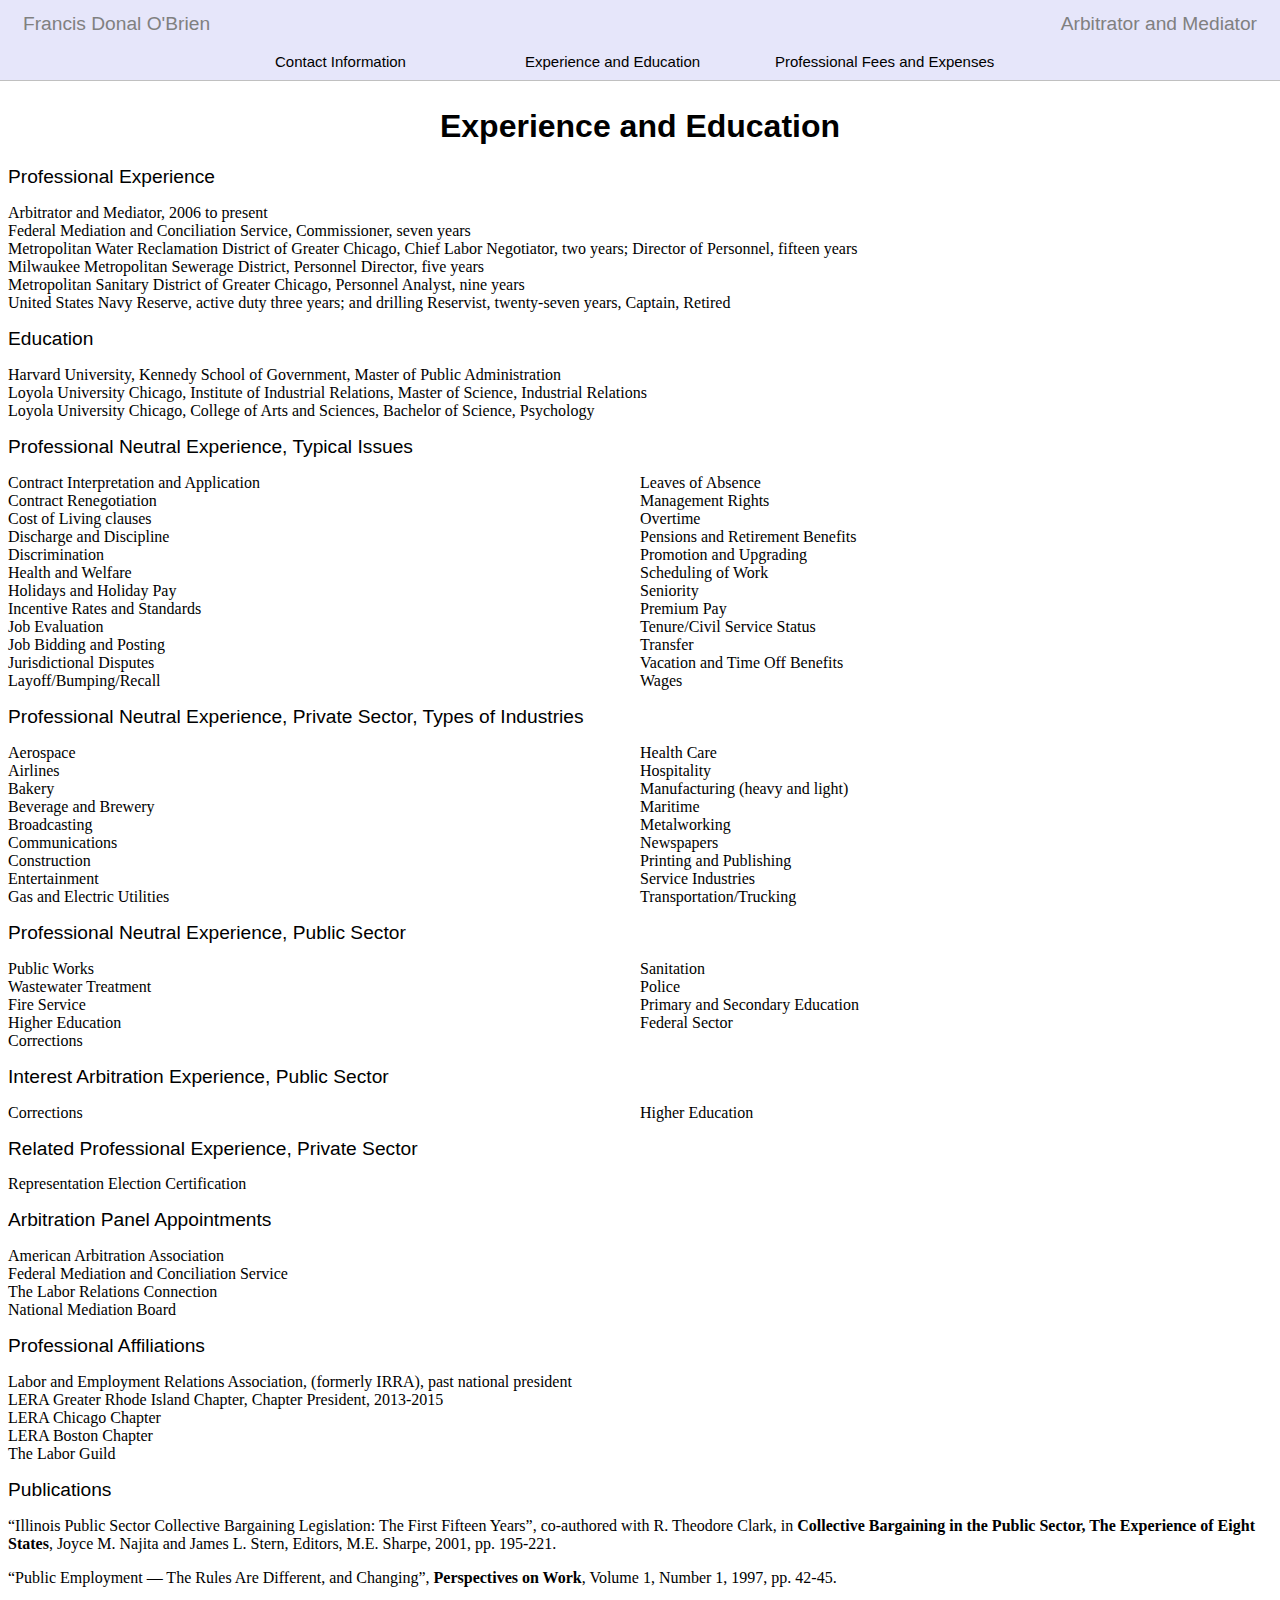
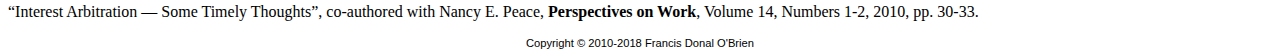
==== ExperienceAndEducation.html @ ee79469a "Initial commit" ====
<?xml version="1.0" encoding="utf-8"?>
<!DOCTYPE html PUBLIC "-//W3C//DTD XHTML 1.0 Strict//EN"
"http://www.w3.org/TR/xhtml1/DTD/xhtml1-strict.dtd">
<!-- Copyright 2010-2018 Francis Donal O'Brien -->
<html xmlns="http://www.w3.org/1999/xhtml" xml:lang="en" lang="en-US">
 <head>
  <title>Francis Donal O'Brien, Arbitrator and Mediator</title>
  <link type="text/css" rel="stylesheet" href="base.css"/>

  <!--[if IE]>
   <style type="text/css">
    .menusdiv {
      zoom:1;
    }

    .menusdiv ul {
      zoom:1
    }

    .menusdiv a {
      zoom:1;
    }
   </style>
  <![endif]-->

 </head>
<body>

<div id="pageheader">
 <div id="pageheaderbody">
  <table width="100%">
   <tr>
    <td id="headername">Francis Donal O'Brien</td>
    <td id="headertitle">Arbitrator and Mediator</td>
   </tr>
  </table>
 </div>
</div>

<div id="mainmenu">
 <table border="0" width="100%" cellspacing="0" cellpadding="0">
 <tr><td align="center">
 <table border="0" width="760px" cellspacing="0" cellpadding="0">
  <tr>
   <td valign="top" align="center">
    <div class="menusdiv">
    <ul id="menuslist">

     <li style="width:250px;top:0px;"><a href="index.html">Contact Information</a></li>

     <li style="width:250px;top:0px;"><a href="ExperienceAndEducation.html">Experience and Education</a></li>

     <li style="width:250px;top:0px;"><a href="Fees.html">Professional Fees and Expenses</a></li>

    </ul>
    </div>
   </td>

  </tr>
 </table>
 </td></tr>
 </table>
</div>

<div id="subpagebody">
<h1 id="subpagetitle">Experience and Education</h1>
<h2>Professional Experience</h2>
<table border="0" width="100%" cellspacing="0" cellpadding="0">
<tr><td>Arbitrator and Mediator, 2006 to present</td></tr>
<tr><td>Federal Mediation and Conciliation Service, Commissioner, seven years</td></tr>
<tr><td>Metropolitan Water Reclamation District of Greater Chicago, Chief Labor Negotiator, two years;
    Director of Personnel, fifteen years</td></tr>
<tr><td>Milwaukee Metropolitan Sewerage District, Personnel Director, five years</td></tr>
<tr><td>Metropolitan Sanitary District of Greater Chicago, Personnel Analyst, nine years</td></tr>
<tr><td>United States Navy Reserve, active duty three years; and drilling Reservist,
    twenty-seven years, Captain, Retired</td></tr>
</table>

<h2>Education</h2>
<table border="0" width="100%" cellspacing="0" cellpadding="0">
<tr><td>Harvard University, Kennedy School of Government, Master of Public Administration</td></tr>
<tr><td>Loyola University Chicago, Institute of Industrial Relations, Master of Science, Industrial Relations</td></tr>
<tr><td>Loyola University Chicago, College of Arts and Sciences, Bachelor of Science, Psychology</td></tr>
</table>

<h2>Professional Neutral Experience, Typical Issues</h2>
<table border="0" width="100%" cellspacing="0" cellpadding="0">
<col width="50%"/><col width="50%"/>
<tr><td>Contract Interpretation and Application</td> <td>Leaves of Absence</td></tr>
<tr><td>Contract Renegotiation</td>                  <td>Management Rights</td></tr>
<tr><td>Cost of Living clauses</td>                  <td>Overtime</td></tr>
<tr><td>Discharge and Discipline</td>                <td>Pensions and Retirement Benefits</td></tr>
<tr><td>Discrimination</td>                          <td>Promotion and Upgrading</td></tr>
<tr><td>Health and Welfare</td>                      <td>Scheduling of Work</td></tr>
<tr><td>Holidays and Holiday Pay</td>                <td>Seniority</td></tr>
<tr><td>Incentive Rates and Standards</td>           <td>Premium Pay</td></tr>
<tr><td>Job Evaluation</td>                          <td>Tenure/Civil Service Status</td></tr>
<tr><td>Job Bidding and Posting</td>                 <td>Transfer</td></tr>
<tr><td>Jurisdictional Disputes</td>                 <td>Vacation and Time Off Benefits</td></tr>
<tr><td>Layoff/Bumping/Recall</td>                   <td>Wages</td></tr>
</table>

<h2>Professional Neutral Experience, Private Sector, Types of Industries</h2>
<table border="0" width="100%" cellspacing="0" cellpadding="0">
<col width="50%"/><col width="50%"/>
<tr><td>Aerospace</td>                  <td>Health Care</td></tr>
<tr><td>Airlines</td>                   <td>Hospitality</td></tr>
<tr><td>Bakery</td>                     <td>Manufacturing (heavy and light)</td></tr>
<tr><td>Beverage and Brewery</td>       <td>Maritime</td></tr>
<tr><td>Broadcasting</td>               <td>Metalworking</td></tr>
<tr><td>Communications</td>             <td>Newspapers</td></tr>
<tr><td>Construction</td>               <td>Printing and Publishing</td></tr>
<tr><td>Entertainment</td>              <td>Service Industries</td></tr>
<tr><td>Gas and Electric Utilities</td> <td>Transportation/Trucking</td></tr>
</table>

<h2>Professional Neutral Experience, Public Sector</h2>
<table border="0" width="100%" cellspacing="0" cellpadding="0">
<col width="50%"/><col width="50%"/>
<tr><td>Public Works</td>         <td>Sanitation</td></tr>
<tr><td>Wastewater Treatment</td> <td>Police</td></tr>
<tr><td>Fire Service</td>         <td>Primary and Secondary Education</td></tr>
<tr><td>Higher Education</td>     <td>Federal Sector</td></tr>
<tr><td>Corrections</td>          <td></td></tr>
</table>


<h2>Interest Arbitration Experience, Public Sector</h2>
<table border="0" width="100%" cellspacing="0" cellpadding="0">
<col width="50%"/><col width="50%"/>
<tr><td>Corrections</td> <td>Higher Education</td></tr>
</table>


<h2>Related Professional Experience, Private Sector</h2>
<table border="0" width="100%" cellspacing="0" cellpadding="0">
<tr><td>Representation Election Certification</td></tr>
</table>


<h2>Arbitration Panel Appointments</h2>
<table border="0" width="100%" cellspacing="0" cellpadding="0">
<tr><td>American Arbitration Association</td></tr>
<tr><td>Federal Mediation and Conciliation Service</td></tr>
<tr><td>The Labor Relations Connection</td></tr>
<tr><td>National Mediation Board</td></tr>
</table>


<h2>Professional Affiliations</h2>
<table border="0" width="100%" cellspacing="0" cellpadding="0">
<tr><td>Labor and Employment Relations Association, (formerly IRRA), past national president</td></tr>
<tr><td>LERA Greater Rhode Island Chapter, Chapter President, 2013-2015</td></tr>
<tr><td>LERA Chicago Chapter</td></tr>
<tr><td>LERA Boston Chapter</td></tr>
<tr><td>The Labor Guild</td></tr>
</table>

<h2>Publications</h2>
<p>&ldquo;Illinois Public Sector Collective Bargaining Legislation: The First Fifteen Years&rdquo;,
    co-authored with R. Theodore Clark, in
    <b>Collective Bargaining in the Public Sector, The Experience of Eight States</b>,
    Joyce M. Najita and James L. Stern, Editors, M.E. Sharpe, 2001, pp. 195-221.</p>

<p>&ldquo;Public Employment &mdash; The Rules Are Different, and Changing&rdquo;,
    <b>Perspectives on Work</b>, Volume 1, Number 1, 1997, pp. 42-45.</p>

<p>&ldquo;Interest Arbitration &mdash; Some Timely Thoughts&rdquo;, co-authored with Nancy E. Peace,
   <b>Perspectives on Work</b>, Volume 14, Numbers 1-2, 2010, pp. 30-33.</p>

 <div id="copyrightnotice">
 <p>Copyright &copy; 2010-2018 Francis Donal O'Brien</p>
 </div>
</div>

</body>
</html>
---- base.css ----
/* Copyright 2010-2018 Francis Donal O'Brien */

body {
  background: white;
  color: black;
}

td#arbitrator {
  height: 75px;
  text-align: center;
}

td#emailme {
  text-align: center;
  font-size: 5%;
}

td#emailme a {
  color: transparent;
}

td#title {
  font-family: Arial, sans-serif;
  font-weight: normal;
  font-size: 200%;
}

td#subtitle {
  font-family: Arial, sans-serif;
  font-weight: normal;
  font-size: 120%;
}

td#headername {
  font-family: Arial, sans-serif;
  font-size: 120%;
  text-align: left;
  color: gray;
}

td#headertitle {
  font-family: Arial, sans-serif;
  font-size: 120%;
  text-align: right;
  color: gray;
}

h1 {
  font-family: Arial, sans-serif;
  font-weight: bold;
  font-size: 200%;
  margin-top: 0px;
}

h1#nametitle {
  text-align: center;
}

h1#subpagetitle {
  text-align: center;
}

h2 {
  font-family: Arial, sans-serif;
  font-weight: normal;
  font-size: 120%;
}

h2#subtitle {
  text-align: center;
}

h3 {
  font-family: Arial, sans-serif;
  font-weight: normal;
  font-size: 100%;
}

h3#date {
  text-align: center;
}

div#pageheader {
  position: absolute;
  background: rgb(230,230,250);
  top: 0px;
  left: 0px;
  right: 0px;
  height: 80px;
  border-bottom: 1px solid silver;
}

div#pageheaderbody {
  position: absolute;
  top: 10px;
  left: 20px;
  right: 20px;
}

div#mainmenu {
  position: absolute;
  top: 51px;
  left: 0px;
  right: 0px;
  z-index:1;
}

div#mainpagebody {
  background: white;
  position: relative;
  top: 81px;
  left: 0px;
  right: 0px;
  color: black;
}

div#copyrightnotice {
  background: white;
  text-align: center;
  clear: both;
  color: black;
  font-family: Arial, sans-serif;
  font-weight: normal;
  font-size: 70%;
}

div#mainpagetext {
  background: white;
  color: black;
}

div#mainpagepic {
  background: white;
  top: 20px;
  right: 20px;
}

div#subpagebody {
  background: white;
  position: relative;
  top: 100px;
  left: 0px;
  right: 0px;
  color: black;
}

div#awardspagetext {
  background: white;
  position: absolute;
  top: 20px;
  left: 0px;
  right: 0px;
  color: black;
  margin-left: 20px;
}

/* Sub Container */
ul#menuslist li ul {
  background-color: rgb(230,230,250);
  border-style: solid;
  border-color: silver;
  border-width: 0px 1px 1px 1px;
  padding: 5px;
  padding-top: 10px;
  margin: 0px 0px 0px 0px;
}

/* Main Items */
ul#menuslist li a {
  color: black;
  text-align: left;
  font-family: Arial, sans-serif;
  font-size: 15px;
  font-weight: normal;
  text-decoration: none;
  border-style: none;
  border-color: #ffffff;
  border-width: 1px 1px 0px 1px;
  padding: 2px 0px 0px 15px;
  text-align: left;
  height: 18px;
}

/* Underline menu items when hovering. */
ul#menuslist li:hover>a {
  text-decoration: underline;
}

ul#menuslist ul a {
  color: black;  /* Colour of text in drop down menus */
  text-align: left;
  font-size: 12px;
  font-weight: normal;
  text-decoration: none;
  border-style: none;
  border-color: #000000;
  border-width: 1px;
  padding: 2px 0px 2px 10px;
}

.menusdiv ul, .menusdiv li, .menusdiv div, .menusdiv span, .menusdiv a {
  text-align: left;
  vertical-align: top;
  padding: 0px;
  margin: 0;
  list-style: none outside none;
  border-style: none;
  background-image: none;
  clear: none;
  float: none;
  display: block;
  position: static;
  overflow: visible;
  line-height: normal;
}

/* Make drop down menu appear below the heading */
.menusdiv .menudropdown {
  position: relative;
}

/* Make the menus invisible by default. */
.menusdiv .menudropdowncontents {
  position: absolute;
  visibility: hidden;
}

/* Make main menus appear side-by-side, rather than vertically. */
.menusdiv li {
  list-style: none;
  font-size: 1px;    /* Vertical space between menu items */
  float: left;
}

/* Make the menu items stack vertically */
.menusdiv ul ul li {
  width: 100%;
  float: none;
}

/* Hovering over the menu heading makes menu visible. */
.menusdiv ul li:hover .menudropdowncontents {
  visibility: visible;
}

/* Hovering over menu item makes sub-menu visible. */
.menusdiv ul ul li:hover .menudropdowncontents {
  visibility: visible;
}

/* Hovering over different menu item makes sub-menu invisible. */
.menusdiv li:hover ul .menudropdowncontents {
  visibility: hidden;
}
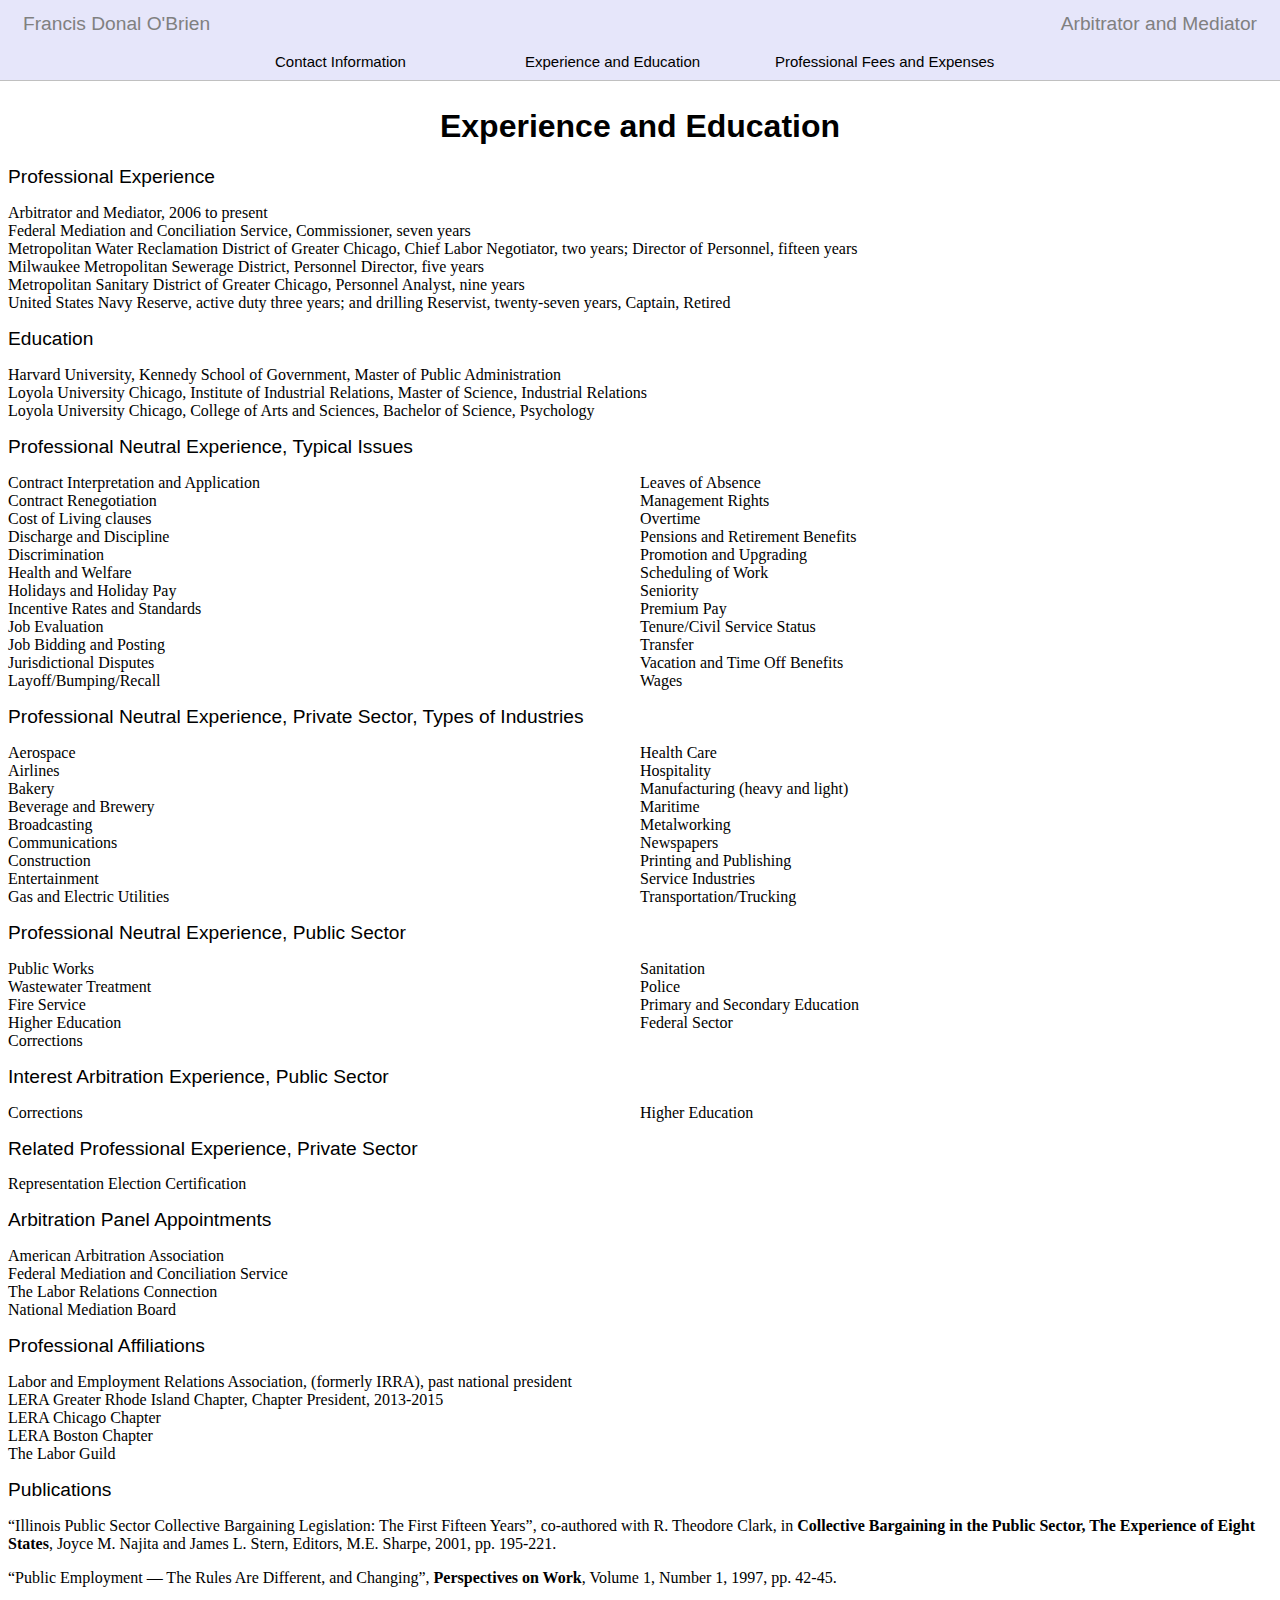
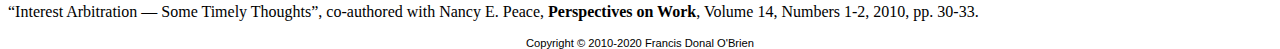
==== commit 97fc0f7b: "Update fees and copyright." ====
--- a/ExperienceAndEducation.html
+++ b/ExperienceAndEducation.html
@@ -1,7 +1,7 @@
 <?xml version="1.0" encoding="utf-8"?>
 <!DOCTYPE html PUBLIC "-//W3C//DTD XHTML 1.0 Strict//EN"
 "http://www.w3.org/TR/xhtml1/DTD/xhtml1-strict.dtd">
-<!-- Copyright 2010-2018 Francis Donal O'Brien -->
+<!-- Copyright 2010-2020 Francis Donal O'Brien -->
 <html xmlns="http://www.w3.org/1999/xhtml" xml:lang="en" lang="en-US">
  <head>
   <title>Francis Donal O'Brien, Arbitrator and Mediator</title>
@@ -169,7 +169,7 @@
    <b>Perspectives on Work</b>, Volume 14, Numbers 1-2, 2010, pp. 30-33.</p>
 
  <div id="copyrightnotice">
- <p>Copyright &copy; 2010-2018 Francis Donal O'Brien</p>
+ <p>Copyright &copy; 2010-2020 Francis Donal O'Brien</p>
  </div>
 </div>
 
--- a/base.css
+++ b/base.css
@@ -1,4 +1,4 @@
-/* Copyright 2010-2018 Francis Donal O'Brien */
+/* Copyright 2010-2020 Francis Donal O'Brien */
 
 body {
   background: white;
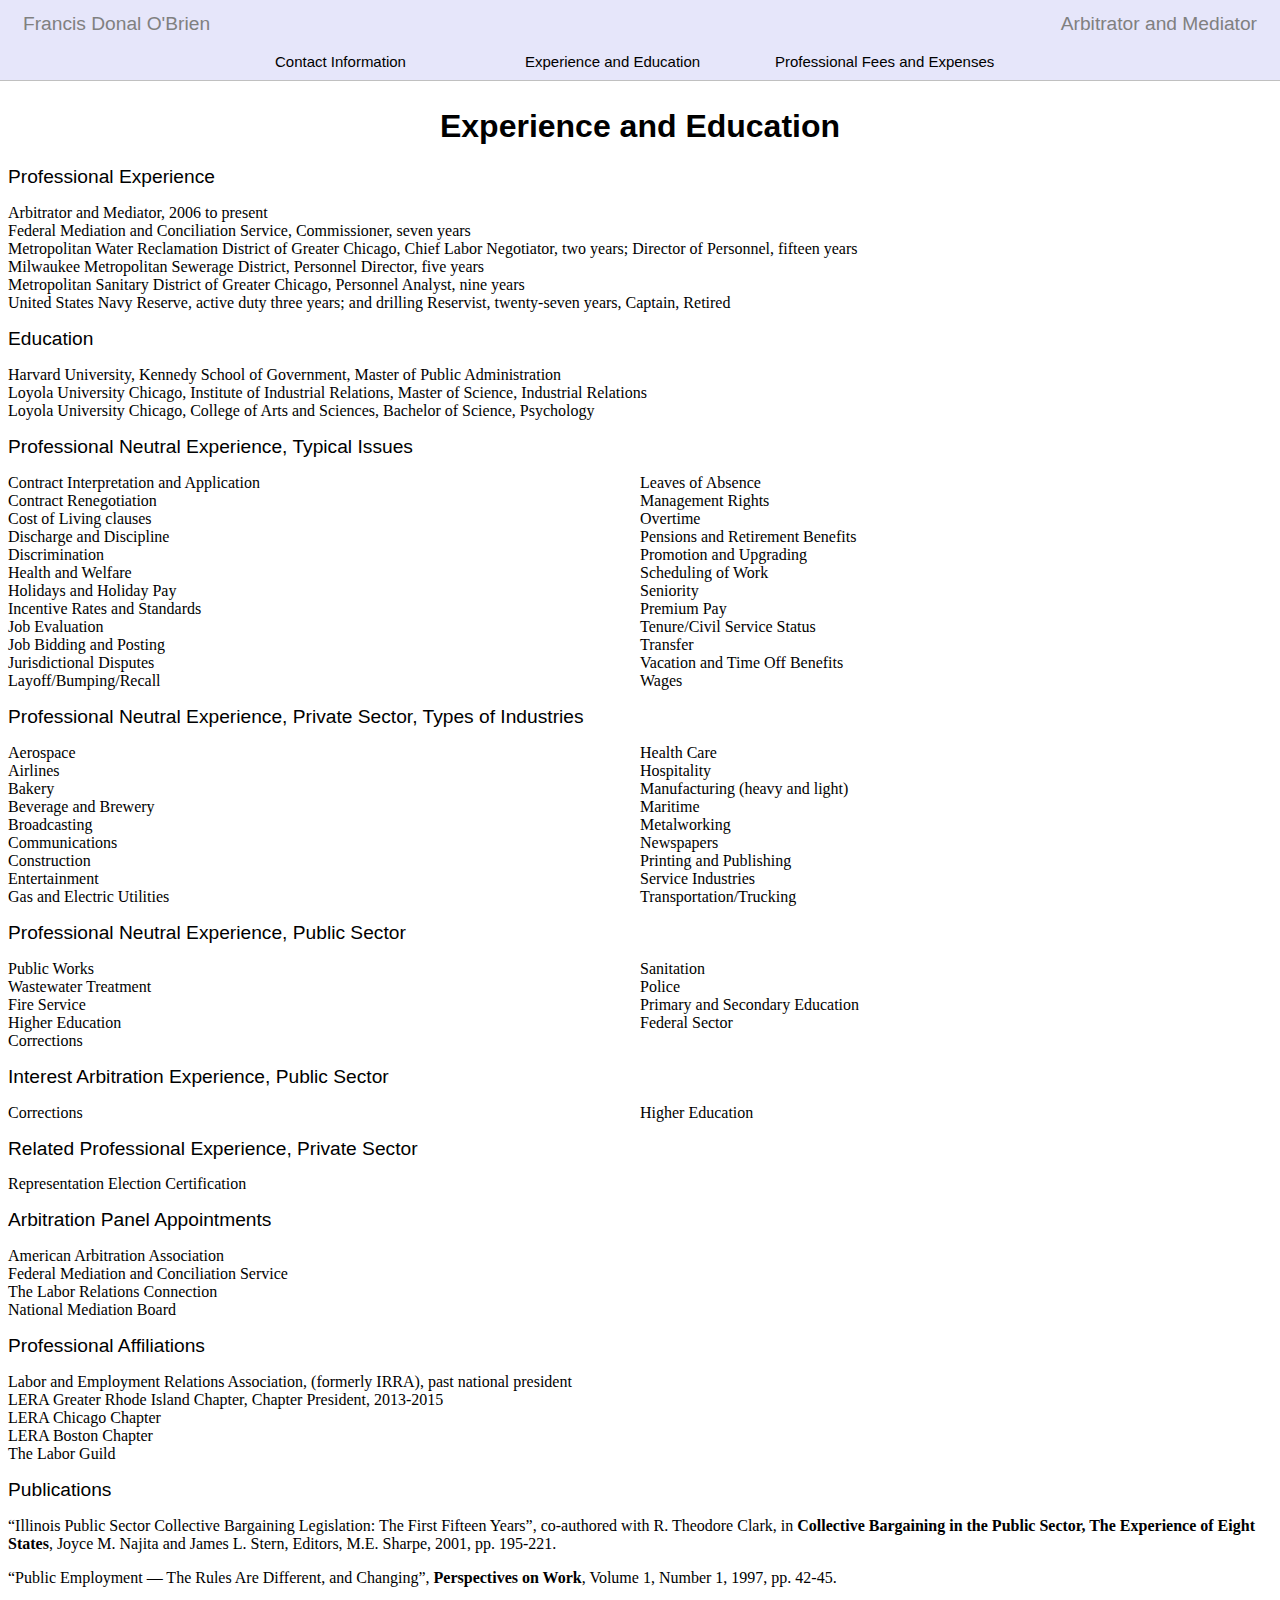
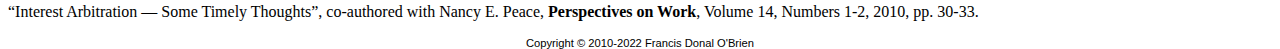
==== commit 73d34c4d: "Update copyright." ====
--- a/ExperienceAndEducation.html
+++ b/ExperienceAndEducation.html
@@ -1,7 +1,7 @@
 <?xml version="1.0" encoding="utf-8"?>
 <!DOCTYPE html PUBLIC "-//W3C//DTD XHTML 1.0 Strict//EN"
 "http://www.w3.org/TR/xhtml1/DTD/xhtml1-strict.dtd">
-<!-- Copyright 2010-2020 Francis Donal O'Brien -->
+<!-- Copyright 2010-2022 Francis Donal O'Brien -->
 <html xmlns="http://www.w3.org/1999/xhtml" xml:lang="en" lang="en-US">
  <head>
   <title>Francis Donal O'Brien, Arbitrator and Mediator</title>
@@ -169,7 +169,7 @@
    <b>Perspectives on Work</b>, Volume 14, Numbers 1-2, 2010, pp. 30-33.</p>
 
  <div id="copyrightnotice">
- <p>Copyright &copy; 2010-2020 Francis Donal O'Brien</p>
+ <p>Copyright &copy; 2010-2022 Francis Donal O'Brien</p>
  </div>
 </div>
 
--- a/base.css
+++ b/base.css
@@ -1,4 +1,4 @@
-/* Copyright 2010-2020 Francis Donal O'Brien */
+/* Copyright 2010-2022 Francis Donal O'Brien */
 
 body {
   background: white;
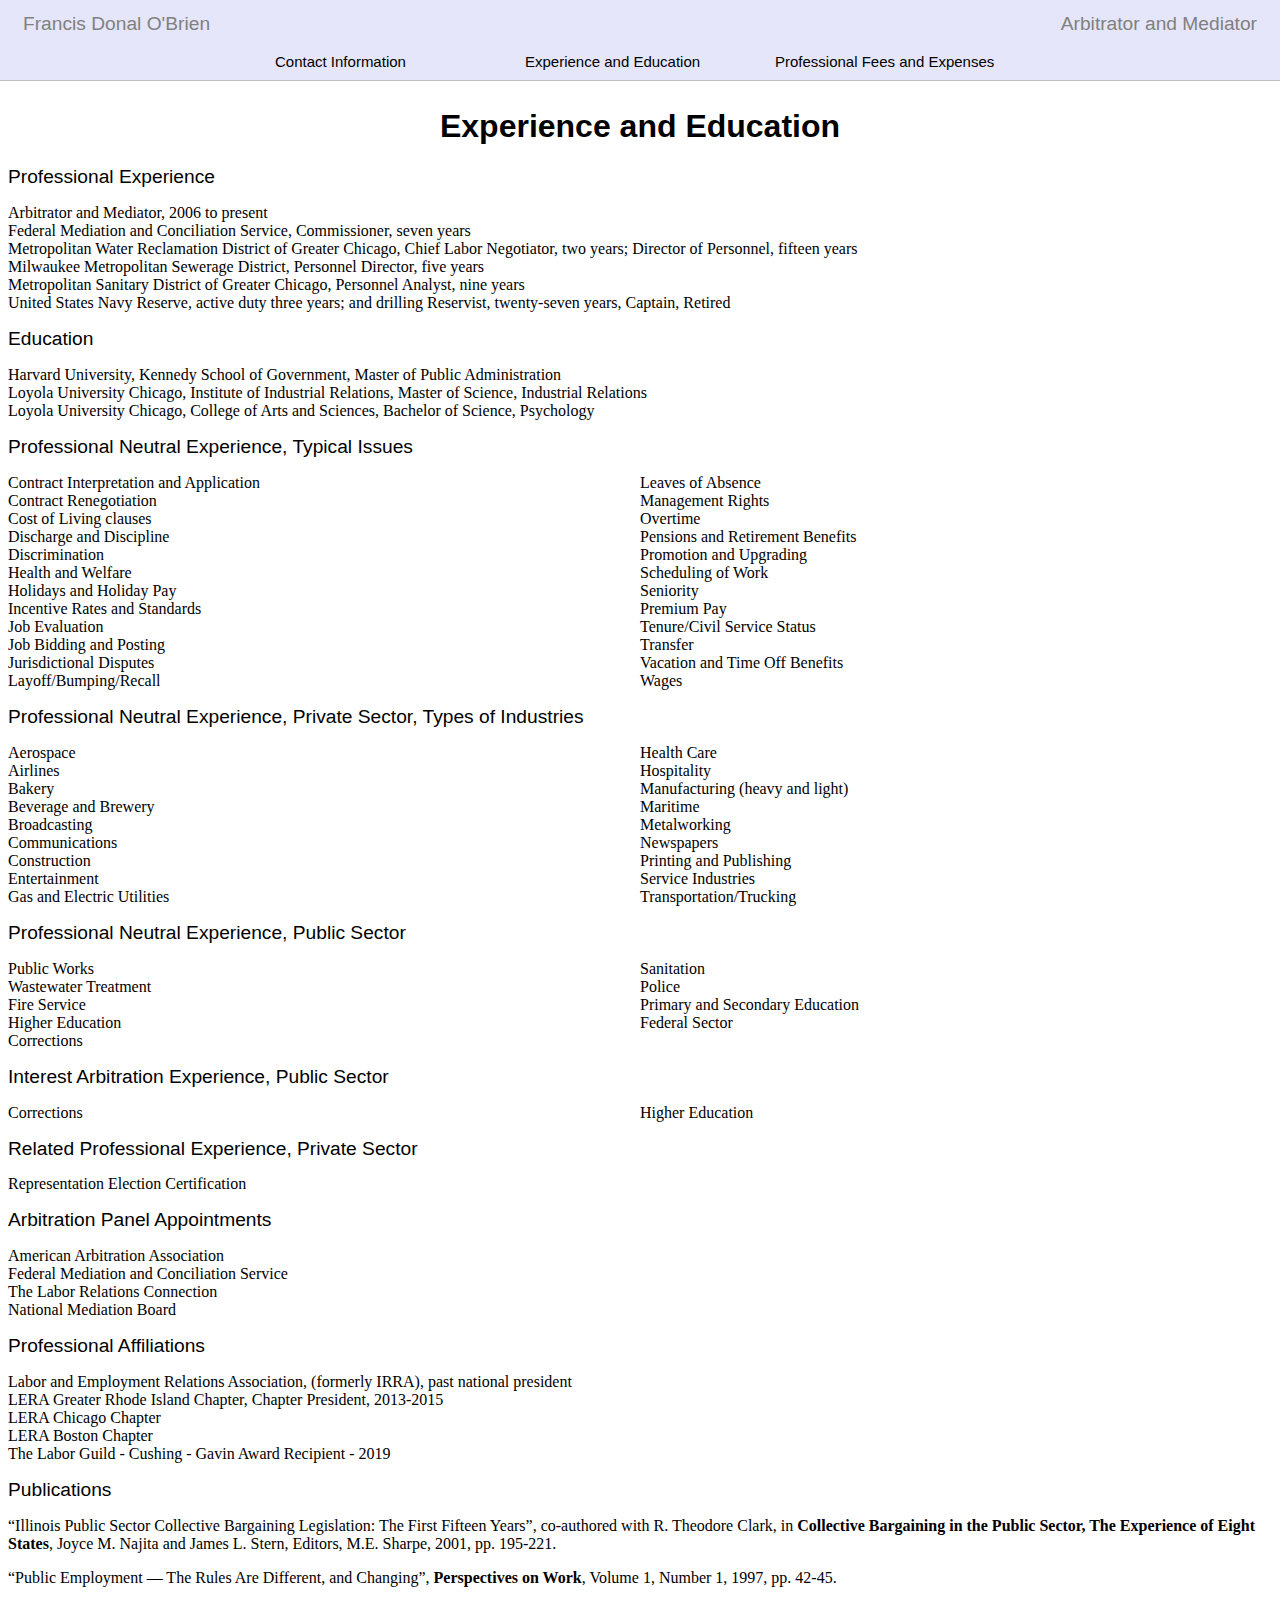
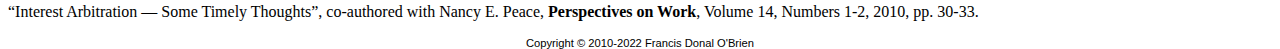
==== commit 88da0740: "Update affiliation" ====
--- a/ExperienceAndEducation.html
+++ b/ExperienceAndEducation.html
@@ -153,7 +153,7 @@
 <tr><td>LERA Greater Rhode Island Chapter, Chapter President, 2013-2015</td></tr>
 <tr><td>LERA Chicago Chapter</td></tr>
 <tr><td>LERA Boston Chapter</td></tr>
-<tr><td>The Labor Guild</td></tr>
+<tr><td>The Labor Guild - Cushing - Gavin Award Recipient - 2019</td></tr>
 </table>
 
 <h2>Publications</h2>
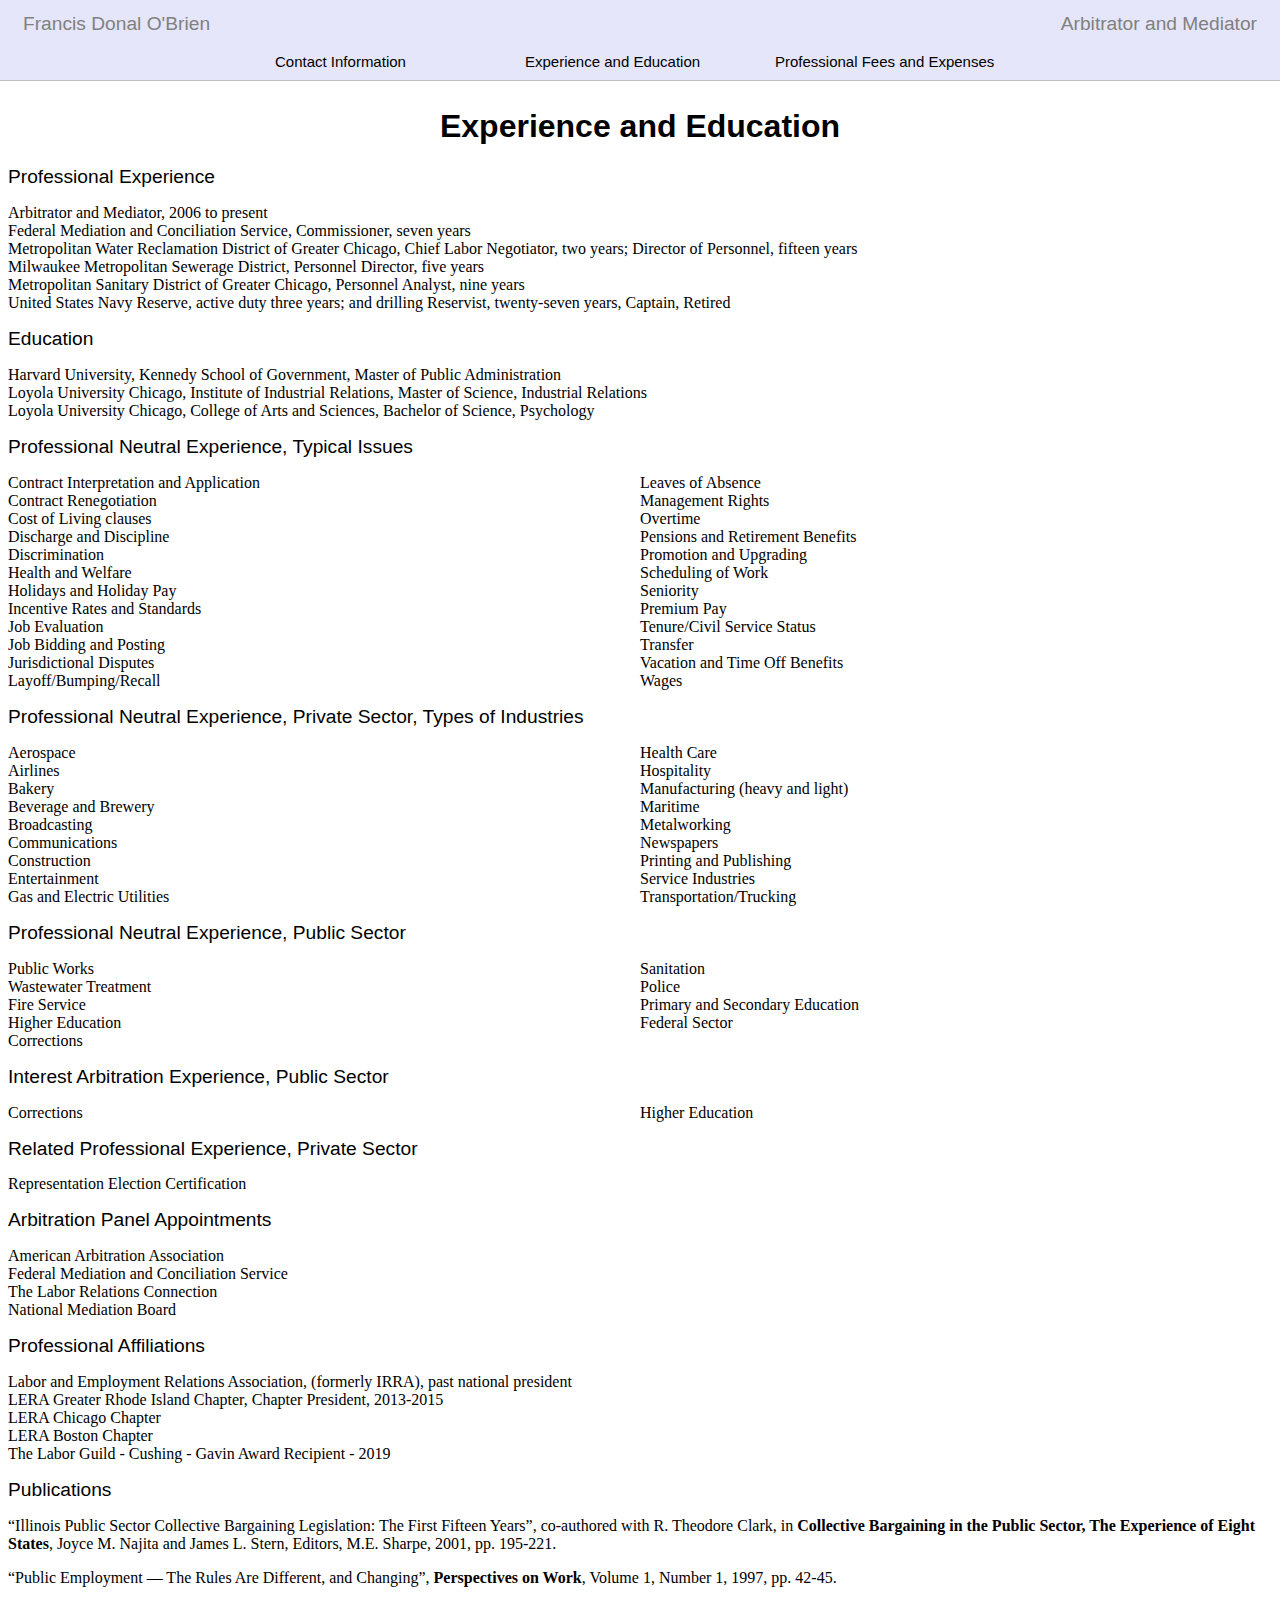
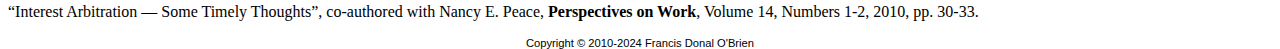
==== commit c2d6a2cb: "Fee update, effective September 1, 2023" ====
--- a/ExperienceAndEducation.html
+++ b/ExperienceAndEducation.html
@@ -1,7 +1,7 @@
 <?xml version="1.0" encoding="utf-8"?>
 <!DOCTYPE html PUBLIC "-//W3C//DTD XHTML 1.0 Strict//EN"
 "http://www.w3.org/TR/xhtml1/DTD/xhtml1-strict.dtd">
-<!-- Copyright 2010-2022 Francis Donal O'Brien -->
+<!-- Copyright 2010-2024 Francis Donal O'Brien -->
 <html xmlns="http://www.w3.org/1999/xhtml" xml:lang="en" lang="en-US">
  <head>
   <title>Francis Donal O'Brien, Arbitrator and Mediator</title>
@@ -169,7 +169,7 @@
    <b>Perspectives on Work</b>, Volume 14, Numbers 1-2, 2010, pp. 30-33.</p>
 
  <div id="copyrightnotice">
- <p>Copyright &copy; 2010-2022 Francis Donal O'Brien</p>
+ <p>Copyright &copy; 2010-2024 Francis Donal O'Brien</p>
  </div>
 </div>
 
